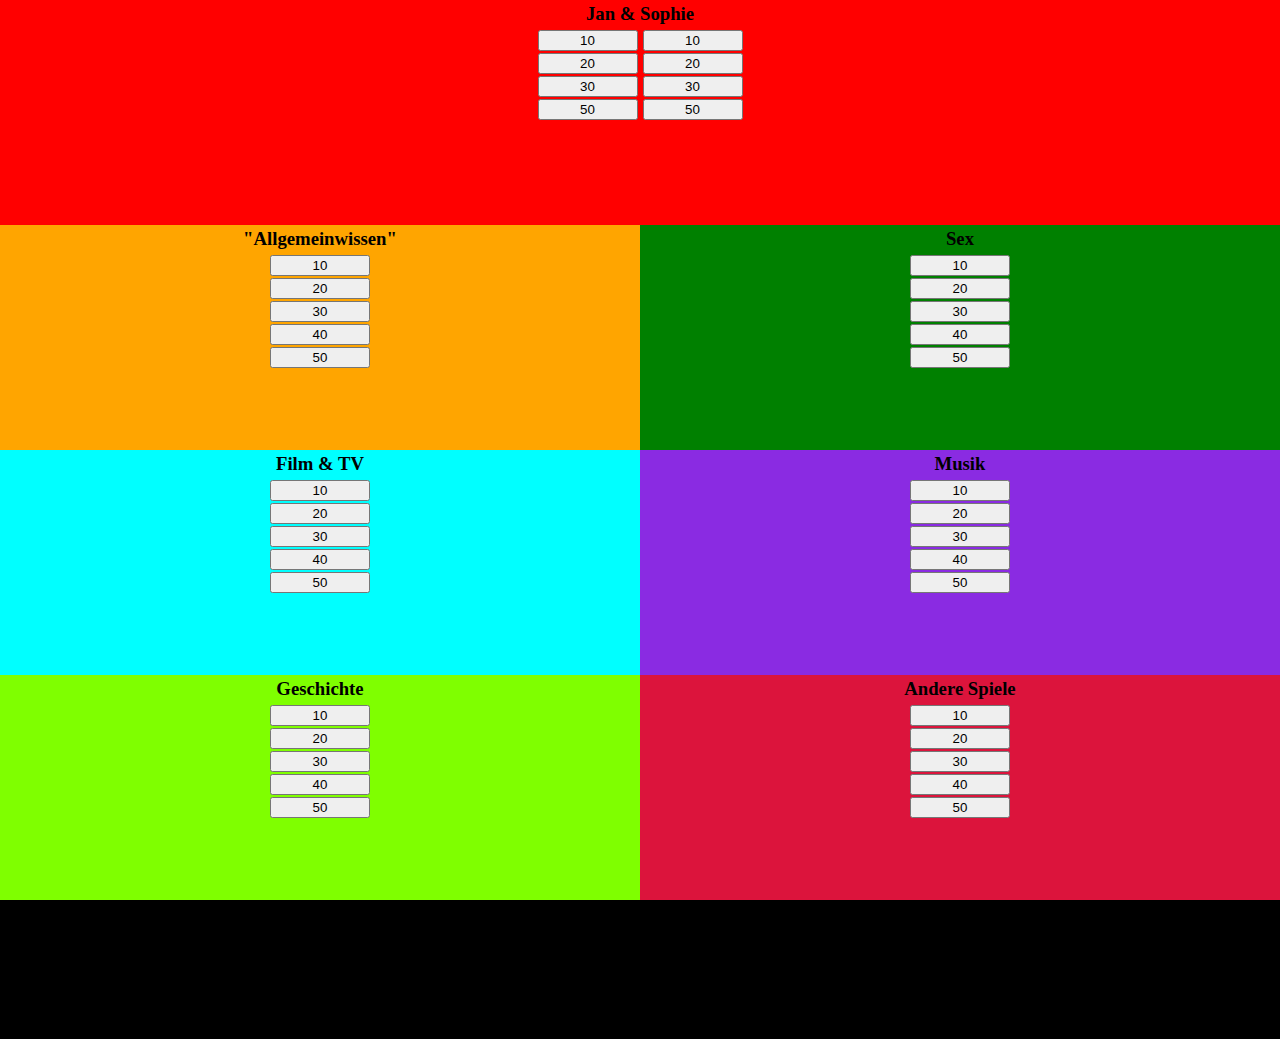
==== index.html @ c5aee2fa "firstTest" ====
<!DOCTYPE html>
<html lang="en">
<head>
    <meta charset="UTF-8">
    <meta name="viewport" content="width=device-width, initial-scale=1.0">
    <title>Document</title>
    <link rel="stylesheet" href="./index.css">
    <script defer src="index.js"></script>

</head>
<body>
    <div class="content">
        <div id="spalteEins" class="spalte">
            <h3> Jan & Sophie</h3>
            <div id="JansSpalten">
                <div class="jsspalte">
                    <button onclick="button(1)"> 10 </button>
                    <button onclick="button(2)" >20 </button>
                    <button onclick="button(3)" >30 </button>
                    <button onclick="button(4)" >50 </button>
                </div>
                <div class="jsspalte">
                    <button onclick="button(5)"> 10 </button>
                    <button onclick="button(6)" >20 </button>
                    <button onclick="button(7)" >30 </button>
                    <button onclick="button(8)" >50 </button>
                </div>
            </div>
        </div>
        <div id="spalteZwei" class="spalte">
            <h3>"Allgemeinwissen"</h3>
            <button onclick="button(9)" >10 </button>
            <button onclick="button(10)" >20 </button>
            <button onclick="button(11)" >30</button>
            <button onclick="button(12)" >40 </button>
            <button onclick="button(13)" >50 </button>
        </div>
        <div id="spalteDrei" class="spalte">
            <h3>Sex</h3>
            <button onclick="button(14)" >10 </button>
            <button onclick="button(15)" >20</button>
            <button onclick="button(16)" >30</button>
            <button onclick="button(17)" >40 </button>
            <button onclick="button(18)" >50 </button>
        </div>    
        <div id="spalteVier" class="spalte">
            <h3>Film & TV</h3>
            <button onclick="button(19)" >10 </button>
            <button onclick="button(20)" >20 </button>
            <button onclick="button(21)" >30 </button>
            <button onclick="button(22)" >40 </button>
            <button onclick="button(23)" >50 </button>
        </div>
        <div id="spalteFünf" class="spalte">
            <h3>Musik</h3>
            <button onclick="button(24)" >10 </button>
            <button onclick="button(25)" >20 </button>
            <button onclick="button(26)" >30 </button>
            <button onclick="button(27)" >40 </button>
            <button onclick="button(28)" >50 </button>
        </div>   
        <div id="spalteSechs" class="spalte">
            <h3>Geschichte</h3>
            <button onclick="button(29)" >10</button>
            <button onclick="button(30)" >20 </button>
            <button onclick="button(31)" >30 </button>
            <button onclick="button(32)" >40 </button>
            <button onclick="button(33)" >50 </button>
        </div>
        <div id="spalteSieben" class="spalte">
            <h3>Andere Spiele</h3>
            <button onclick="button(34)" >10 </button>
            <button onclick="button(35)" >20 </button>
            <button onclick="button(36)" >30 </button>
            <button onclick="button(37)" >40 </button>
            <button onclick="button(38)" >50 </button>
        </div>     
    </div>
    <div id="popUp">
        <p id="questionText">Frage</p>
        <button id="awnserButton" onclick="solutionShow(awnserId)" awnserId="">Lösung</button>
        <p id="awnserText">Antwort</p>
        <button id="closeButton" onclick="hidePopup()"></button>
    </div>


</body>
</html>
---- index.css ----
#popUp{
    visibility: hidden;
}

#awnserText{
    visibility: hidden;
}

/* .content{
    display:flex;
    flex-direction: column;
}

.reihe{
    display:flex;
    justify-content: space-around;
}

.spalte{
    display: flex;
    flex-direction: column;
}
*/

body{
    margin: 0px;
    background-color: black;
}

button{
    width: 100px;
    
}

h3{
    margin:3px;

}

.content{
    display:grid;
    grid-template-columns: 50dvw 50dvw;
    background-color: black;
    grid-template-areas:
    "eins eins"
    "zwei drei"
    "vier fünf"
    "sechs sieben" ;
    height: 100dvh;
}

.spalte{
    display:flex;
    row-gap: 2px;
    flex-direction: column;
    align-items: center;
    padding-bottom: 2px;
    min-height: 150px;

}

#JansSpalten{
    display:flex;
    flex-direction: row;
    column-gap: 5px;
    
}
.jsspalte{
    display:flex;
    row-gap: 2px;
    flex-direction: column;
    align-items: center; 
}

#spalteEins{
    grid-area: eins;
    background-color: red;
}
#spalteZwei{
    background-color: orange;
}
#spalteDrei{
    background-color: green;
}
#spalteVier{
    background-color: aqua;
}
#spalteFünf{
    background-color: blueviolet;
}
#spalteSechs{
    background-color: chartreuse;
}
#spalteSieben{
    background-color: crimson;
}
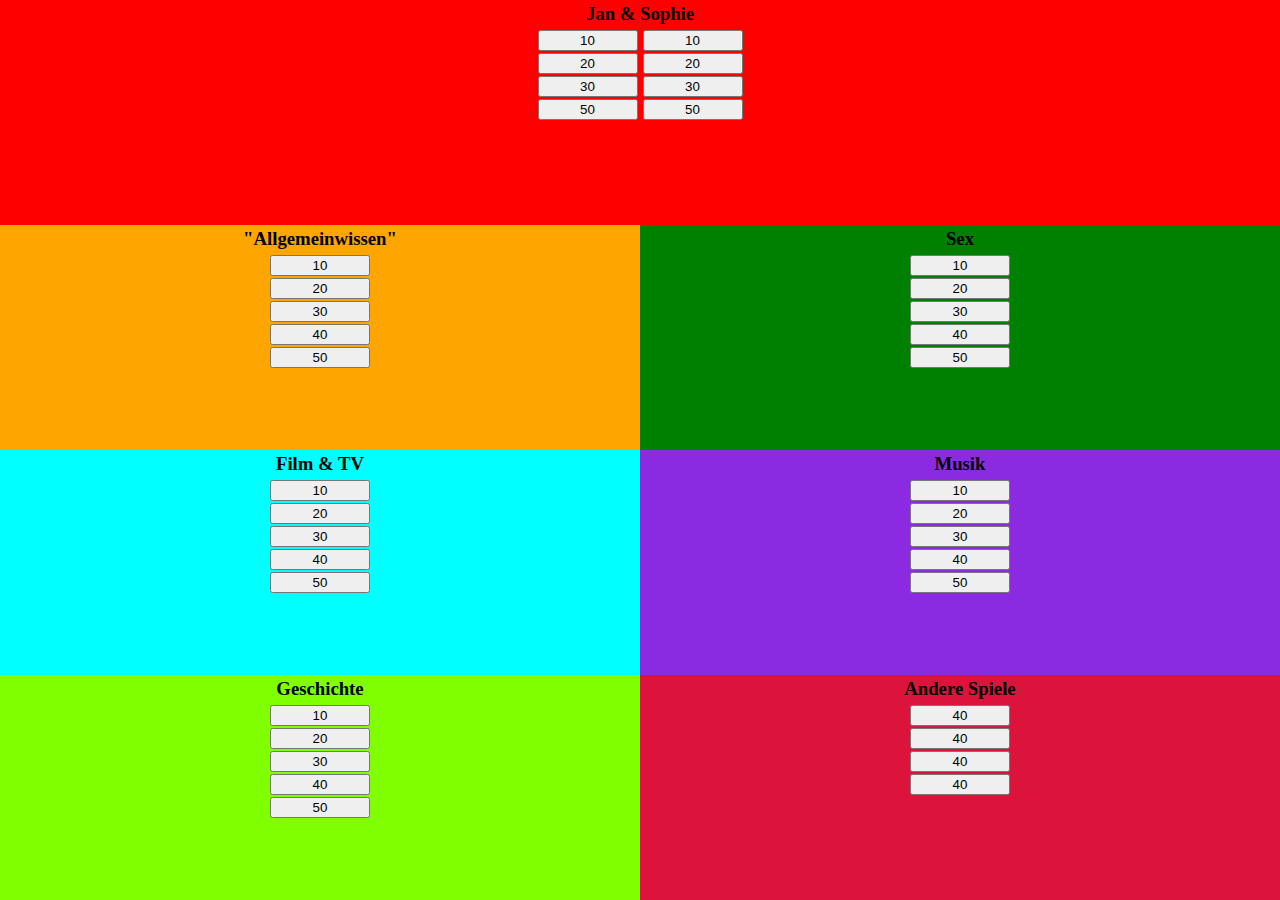
==== commit 81c8840a: "feddich" ====
--- a/index.html
+++ b/index.html
@@ -69,18 +69,17 @@
         </div>
         <div id="spalteSieben" class="spalte">
             <h3>Andere Spiele</h3>
-            <button onclick="button(34)" >10 </button>
-            <button onclick="button(35)" >20 </button>
-            <button onclick="button(36)" >30 </button>
+            <button onclick="button(34)" >40 </button>
+            <button onclick="button(35)" >40 </button>
+            <button onclick="button(36)" >40 </button>
             <button onclick="button(37)" >40 </button>
-            <button onclick="button(38)" >50 </button>
         </div>     
     </div>
     <div id="popUp">
         <p id="questionText">Frage</p>
         <button id="awnserButton" onclick="solutionShow(awnserId)" awnserId="">Lösung</button>
         <p id="awnserText">Antwort</p>
-        <button id="closeButton" onclick="hidePopup()"></button>
+        <button id="closeButton" onclick="hidePopup()">X</button>
     </div>
 
 
--- a/index.css
+++ b/index.css
@@ -1,26 +1,31 @@
 #popUp{
     visibility: hidden;
+    opacity: 0.9;
+    height: 95dvh;
+    width: 95dvw;
+    background-color: rgb(58, 57, 57);
+    border-radius: 20px;
+    position: absolute;
+    top: 50%;
+    left: 50%;
+    transform: translate(-50%, -50%);
+    display: flex;
+    flex-direction: column;
+    align-items: center;
+    justify-content: space-around;
 }
+p{
+    text-align: center;
+}
+#questionText{
+    color: white;
+}
+
 
 #awnserText{
     visibility: hidden;
+    color:white;
 }
-
-/* .content{
-    display:flex;
-    flex-direction: column;
-}
-
-.reihe{
-    display:flex;
-    justify-content: space-around;
-}
-
-.spalte{
-    display: flex;
-    flex-direction: column;
-}
-*/
 
 body{
     margin: 0px;
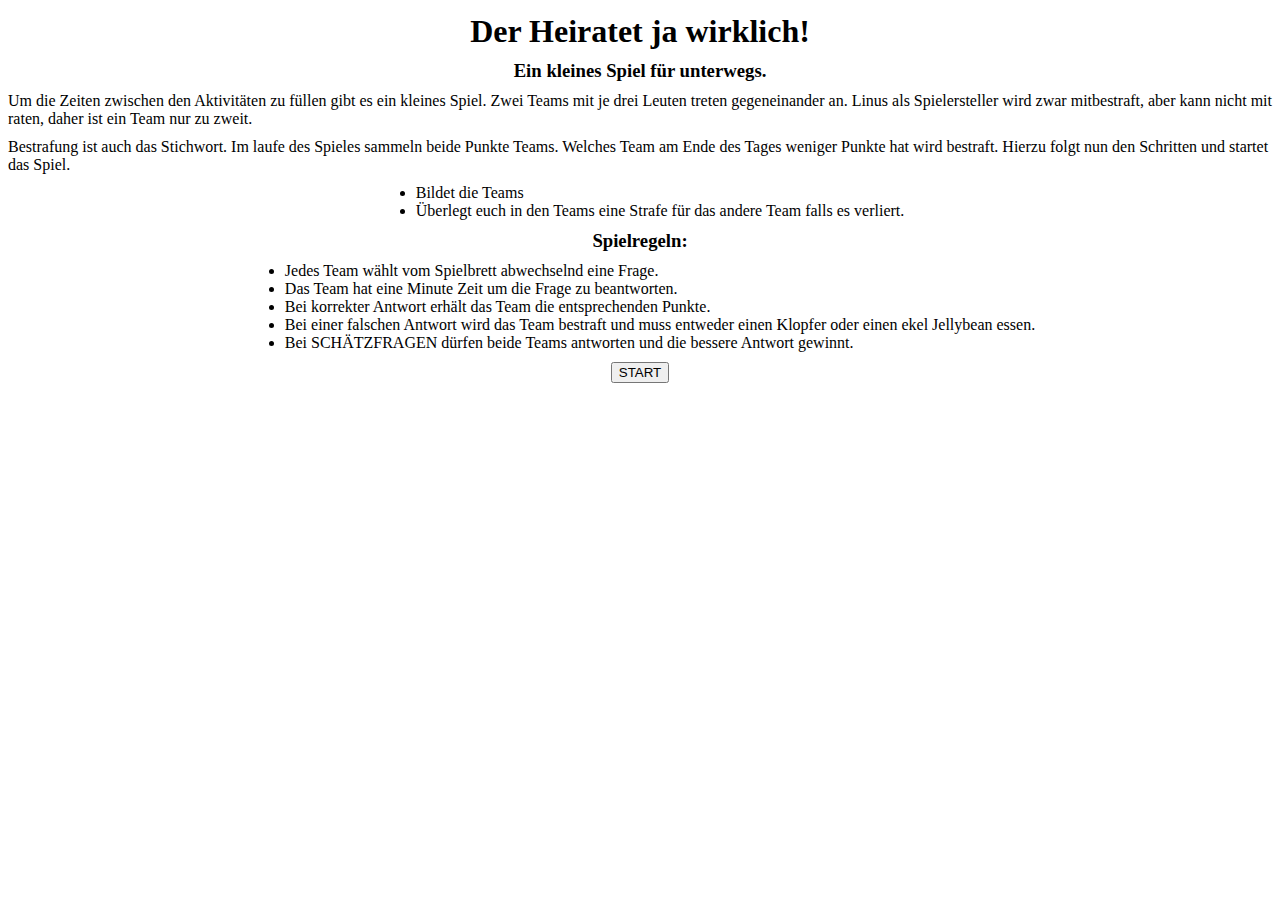
==== commit a4aff983: "andere Startseite" ====
--- a/index.html
+++ b/index.html
@@ -4,84 +4,31 @@
     <meta charset="UTF-8">
     <meta name="viewport" content="width=device-width, initial-scale=1.0">
     <title>Document</title>
-    <link rel="stylesheet" href="./index.css">
-    <script defer src="index.js"></script>
+    <link rel="stylesheet" href="index.css">
+    
 
 </head>
 <body>
     <div class="content">
-        <div id="spalteEins" class="spalte">
-            <h3> Jan & Sophie</h3>
-            <div id="JansSpalten">
-                <div class="jsspalte">
-                    <button onclick="button(1)"> 10 </button>
-                    <button onclick="button(2)" >20 </button>
-                    <button onclick="button(3)" >30 </button>
-                    <button onclick="button(4)" >50 </button>
-                </div>
-                <div class="jsspalte">
-                    <button onclick="button(5)"> 10 </button>
-                    <button onclick="button(6)" >20 </button>
-                    <button onclick="button(7)" >30 </button>
-                    <button onclick="button(8)" >50 </button>
-                </div>
-            </div>
-        </div>
-        <div id="spalteZwei" class="spalte">
-            <h3>"Allgemeinwissen"</h3>
-            <button onclick="button(9)" >10 </button>
-            <button onclick="button(10)" >20 </button>
-            <button onclick="button(11)" >30</button>
-            <button onclick="button(12)" >40 </button>
-            <button onclick="button(13)" >50 </button>
-        </div>
-        <div id="spalteDrei" class="spalte">
-            <h3>Sex</h3>
-            <button onclick="button(14)" >10 </button>
-            <button onclick="button(15)" >20</button>
-            <button onclick="button(16)" >30</button>
-            <button onclick="button(17)" >40 </button>
-            <button onclick="button(18)" >50 </button>
-        </div>    
-        <div id="spalteVier" class="spalte">
-            <h3>Film & TV</h3>
-            <button onclick="button(19)" >10 </button>
-            <button onclick="button(20)" >20 </button>
-            <button onclick="button(21)" >30 </button>
-            <button onclick="button(22)" >40 </button>
-            <button onclick="button(23)" >50 </button>
-        </div>
-        <div id="spalteFünf" class="spalte">
-            <h3>Musik</h3>
-            <button onclick="button(24)" >10 </button>
-            <button onclick="button(25)" >20 </button>
-            <button onclick="button(26)" >30 </button>
-            <button onclick="button(27)" >40 </button>
-            <button onclick="button(28)" >50 </button>
-        </div>   
-        <div id="spalteSechs" class="spalte">
-            <h3>Geschichte</h3>
-            <button onclick="button(29)" >10</button>
-            <button onclick="button(30)" >20 </button>
-            <button onclick="button(31)" >30 </button>
-            <button onclick="button(32)" >40 </button>
-            <button onclick="button(33)" >50 </button>
-        </div>
-        <div id="spalteSieben" class="spalte">
-            <h3>Andere Spiele</h3>
-            <button onclick="button(34)" >40 </button>
-            <button onclick="button(35)" >40 </button>
-            <button onclick="button(36)" >40 </button>
-            <button onclick="button(37)" >40 </button>
-        </div>     
-    </div>
-    <div id="popUp">
-        <p id="questionText">Frage</p>
-        <button id="awnserButton" onclick="solutionShow(awnserId)" awnserId="">Lösung</button>
-        <p id="awnserText">Antwort</p>
-        <button id="closeButton" onclick="hidePopup()">X</button>
-    </div>
-
-
+    <h1>Der Heiratet ja wirklich!</h1>
+    <h3>Ein kleines Spiel für unterwegs.</h3>
+    <p>Um die Zeiten zwischen den Aktivitäten zu füllen gibt es ein kleines Spiel. Zwei Teams mit je drei Leuten treten gegeneinander an. Linus als Spielersteller wird zwar mitbestraft, aber kann nicht mit raten, daher ist ein Team nur zu zweit.</p>
+    <p>Bestrafung ist auch das Stichwort. Im laufe des Spieles sammeln beide Punkte Teams. Welches Team am Ende des Tages weniger Punkte hat wird bestraft. Hierzu folgt nun den Schritten und startet das Spiel.</p>
+    <ul>
+        <li>Bildet die Teams</li>
+        <li>Überlegt euch in den Teams eine Strafe für das andere Team falls es verliert.</li>
+    </ul>
+    <h3>Spielregeln:</h3>
+    <ul>
+        <li> Jedes Team wählt vom Spielbrett abwechselnd eine Frage.</li>
+        <li>Das Team hat eine Minute Zeit um die Frage zu beantworten.</li>
+        <li>Bei korrekter Antwort erhält das Team die entsprechenden Punkte.</li>
+        <li>Bei einer falschen Antwort wird das Team bestraft und muss entweder einen Klopfer oder einen ekel Jellybean essen.</li>
+        <li>Bei SCHÄTZFRAGEN dürfen beide Teams antworten und die bessere Antwort gewinnt.</li>
+    </ul>
+    <a href="spiel.html"> 
+        <button>START</button>
+    </a>
+</div>
 </body>
 </html>--- a/index.css
+++ b/index.css
@@ -1,101 +1,11 @@
-#popUp{
-    visibility: hidden;
-    opacity: 0.9;
-    height: 95dvh;
-    width: 95dvw;
-    background-color: rgb(58, 57, 57);
-    border-radius: 20px;
-    position: absolute;
-    top: 50%;
-    left: 50%;
-    transform: translate(-50%, -50%);
-    display: flex;
+.content{
+    display:flex;
     flex-direction: column;
     align-items: center;
-    justify-content: space-around;
-}
-p{
-    text-align: center;
-}
-#questionText{
-    color: white;
-}
-
-
-#awnserText{
-    visibility: hidden;
-    color:white;
-}
-
-body{
-    margin: 0px;
-    background-color: black;
-}
-
-button{
-    width: 100px;
+    
     
 }
-
-h3{
-    margin:3px;
-
-}
-
-.content{
-    display:grid;
-    grid-template-columns: 50dvw 50dvw;
-    background-color: black;
-    grid-template-areas:
-    "eins eins"
-    "zwei drei"
-    "vier fünf"
-    "sechs sieben" ;
-    height: 100dvh;
-}
-
-.spalte{
-    display:flex;
-    row-gap: 2px;
-    flex-direction: column;
-    align-items: center;
-    padding-bottom: 2px;
-    min-height: 150px;
-
-}
-
-#JansSpalten{
-    display:flex;
-    flex-direction: row;
-    column-gap: 5px;
-    
-}
-.jsspalte{
-    display:flex;
-    row-gap: 2px;
-    flex-direction: column;
-    align-items: center; 
-}
-
-#spalteEins{
-    grid-area: eins;
-    background-color: red;
-}
-#spalteZwei{
-    background-color: orange;
-}
-#spalteDrei{
-    background-color: green;
-}
-#spalteVier{
-    background-color: aqua;
-}
-#spalteFünf{
-    background-color: blueviolet;
-}
-#spalteSechs{
-    background-color: chartreuse;
-}
-#spalteSieben{
-    background-color: crimson;
+.content > *{
+    margin-top: 5px;
+    margin-bottom: 5px;
 }